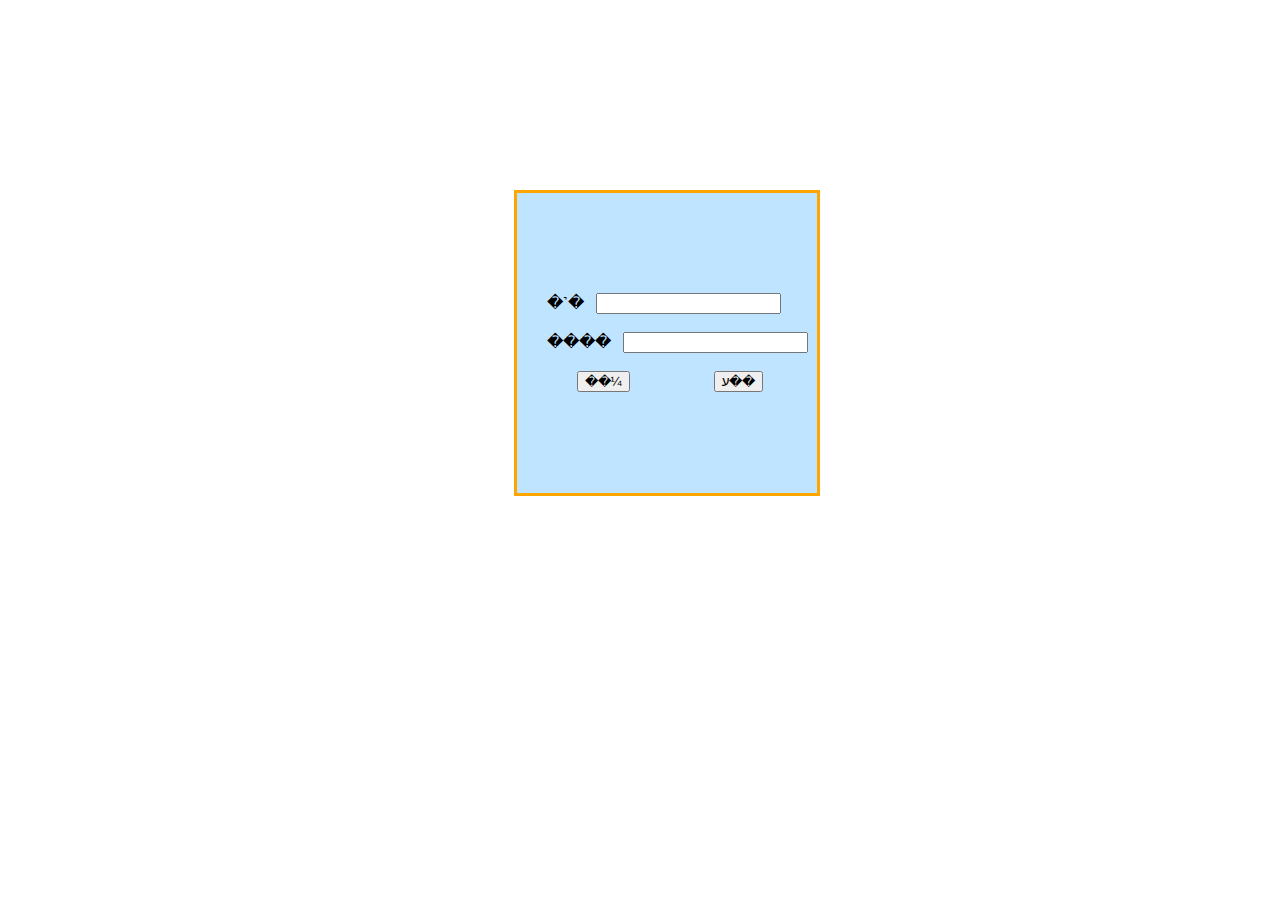
==== Login.html @ 23542758 "Add files via upload" ====
<!DOCTYPE html>
<html>
    <head>
        <meta carset="utf-8" />
        <title>Web</title>
        <style>
            /*button{
                    margin-left:30px;
                }*/
            #btn {
                margin-left: 30px;
            }

            #btn1 {
                margin-left: 80px;
            }

            .fream {
                /*width: 50%;
                    height: 50%;*/
                margin-left: 40%;
                margin-top: 15%;
                border: 3px solid orange;
                width: 300px;
                height: 300px;
                background: #8ccfff8f;
            }

            .fream1 {
                /*border:3px solid red;
                    width:300px;
                    height:300px;*/
                margin-left: 30px;
                margin-top: 100px;
            }

            #error {
                color: red;
                margin-left: 30px;
                font-family: ����;
                font-weight: bold;
            }
        </style>
</head>
    <body>
        <div class="fream">
            <div class="fream1">
                <!--<form action="#" method="post"> </form>-->
                �˺�&nbsp;&nbsp;&nbsp;<input type="text" name="name" id="user" /><br /><br />
                ����&nbsp;&nbsp;&nbsp;<input type="password" name="name1" id="pwd" /><br /><br />
                <!--<input type="button" name="name" value="��¼" />
                <input type="button" name="name" value="ע��" id="zhuce" />
                -->

                <button id="btn" class="login">��¼</button>  <!--onclick="isNull()"-->
                <button id="btn1" class="sign">ע��</button><br />
                <span id="error"></span>

            </div>
        </div>

        <!--<form action="http://baidu.com" method="get">
            ����<input type="text" name="name" value="" />
            <input type="submit" name="submit" value="�ύ" />
            </form>
        -->
        <script>

            /* var login = document.getElementById('btn');

             But.onclick = function () {
                 if (input == '' || input1 == '') {
                     alter("�˺Ż����벻��ΪNull");
                 }
             }



             var isNull = function () {
                 var user1 = document.getElementById('user').value;
                 if (user1 == '') {
                     window.alert("�˺Ż����벻��ΪNull");
                 }
             }

             login.addEventListener('click', function () {
                 isNull();
             })

             */

            var login = document.getElementById('btn');

            login.onclick = function () {
                var user = document.getElementById('user').value;
                var pwd = document.getElementById('pwd').value;

                if (user == '' || user == null) {
                    document.getElementById('error').innerHTML = "����д�˺�";
                } else if (pwd == '' || pwd == null) {
                    //window.alert('���벻��ΪNull');
                    document.getElementById('error').innerHTML = "����д����";
                } else {
                    document.getElementById('error').innerHTML = "ϵͳ���ڲ���";
                }

            }

                    //window.location.href = "127.0.0.1?u_id=" + user + "&u_pwd=" + pwd;
                    //document.location.href   ��ǰҳ��
        </script>

    </body>
</html>
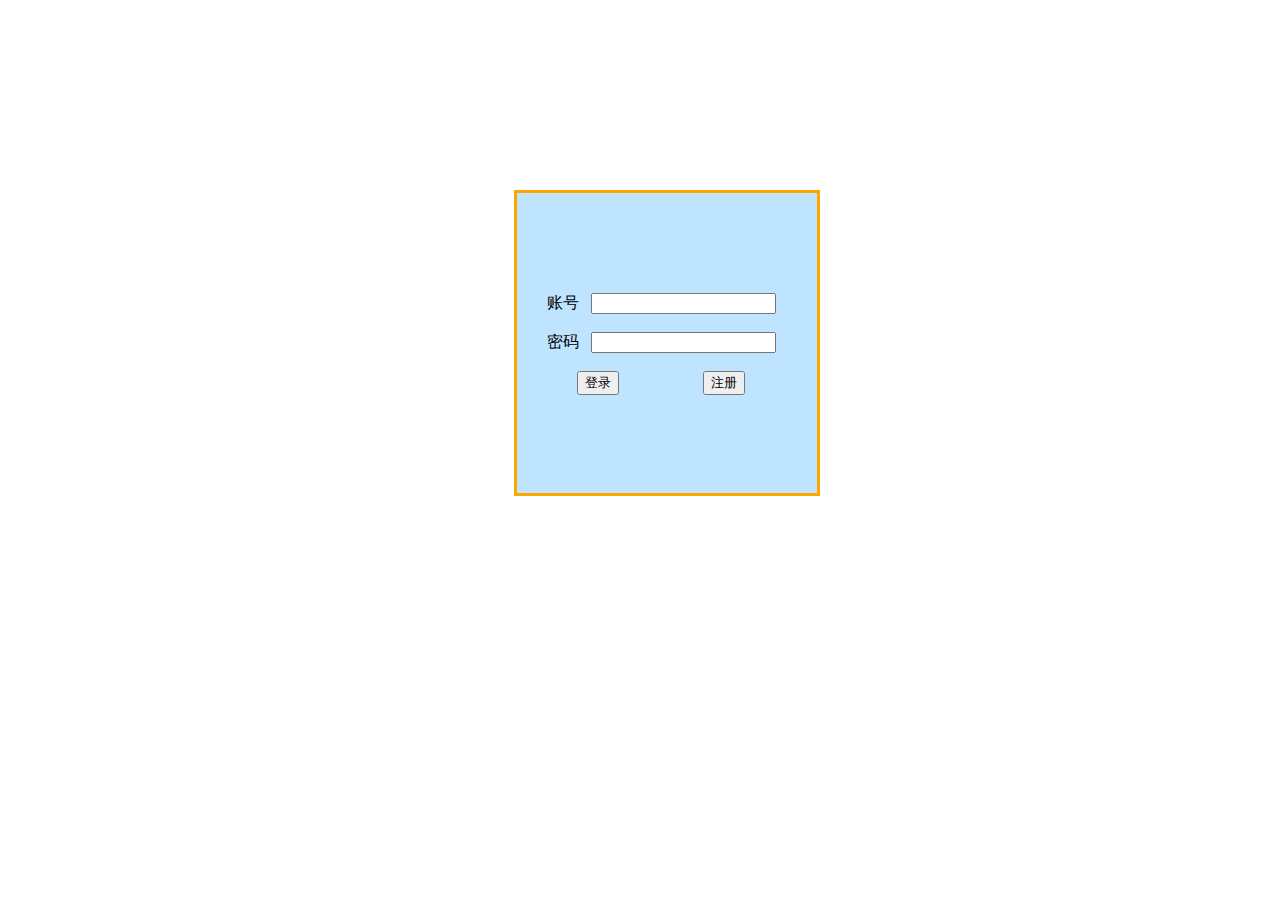
==== commit cf517393: "Update Login.html" ====
--- a/Login.html
+++ b/Login.html
@@ -1,7 +1,7 @@
 <!DOCTYPE html>
 <html>
     <head>
-        <meta carset="utf-8" />
+        <meta charset="utf-8" />
         <title>Web</title>
         <style>
             /*button{
@@ -37,7 +37,7 @@
             #error {
                 color: red;
                 margin-left: 30px;
-                font-family: ����;
+                font-family: 楷体;
                 font-weight: bold;
             }
         </style>
@@ -46,22 +46,22 @@
         <div class="fream">
             <div class="fream1">
                 <!--<form action="#" method="post"> </form>-->
-                �˺�&nbsp;&nbsp;&nbsp;<input type="text" name="name" id="user" /><br /><br />
-                ����&nbsp;&nbsp;&nbsp;<input type="password" name="name1" id="pwd" /><br /><br />
-                <!--<input type="button" name="name" value="��¼" />
-                <input type="button" name="name" value="ע��" id="zhuce" />
+                账号&nbsp;&nbsp;&nbsp;<input type="text" name="name" id="user" /><br /><br />
+                密码&nbsp;&nbsp;&nbsp;<input type="password" name="name1" id="pwd" /><br /><br />
+                <!--<input type="button" name="name" value="登录" />
+                <input type="button" name="name" value="注册" id="zhuce" />
                 -->
 
-                <button id="btn" class="login">��¼</button>  <!--onclick="isNull()"-->
-                <button id="btn1" class="sign">ע��</button><br />
+                <button id="btn" class="login">登录</button>  <!--onclick="isNull()"-->
+                <button id="btn1" class="sign">注册</button><br />
                 <span id="error"></span>
 
             </div>
         </div>
 
         <!--<form action="http://baidu.com" method="get">
-            ����<input type="text" name="name" value="" />
-            <input type="submit" name="submit" value="�ύ" />
+            数字<input type="text" name="name" value="" />
+            <input type="submit" name="submit" value="提交" />
             </form>
         -->
         <script>
@@ -70,7 +70,7 @@
 
              But.onclick = function () {
                  if (input == '' || input1 == '') {
-                     alter("�˺Ż����벻��ΪNull");
+                     alter("账号或密码不能为Null");
                  }
              }
 
@@ -79,7 +79,7 @@
              var isNull = function () {
                  var user1 = document.getElementById('user').value;
                  if (user1 == '') {
-                     window.alert("�˺Ż����벻��ΪNull");
+                     window.alert("账号或密码不能为Null");
                  }
              }
 
@@ -96,19 +96,19 @@
                 var pwd = document.getElementById('pwd').value;
 
                 if (user == '' || user == null) {
-                    document.getElementById('error').innerHTML = "����д�˺�";
+                    document.getElementById('error').innerHTML = "请填写账号";
                 } else if (pwd == '' || pwd == null) {
-                    //window.alert('���벻��ΪNull');
-                    document.getElementById('error').innerHTML = "����д����";
+                    //window.alert('密码不能为Null');
+                    document.getElementById('error').innerHTML = "请填写密码";
                 } else {
-                    document.getElementById('error').innerHTML = "ϵͳ���ڲ���";
+                    document.getElementById('error').innerHTML = "系统正在测试";
                 }
 
             }
 
                     //window.location.href = "127.0.0.1?u_id=" + user + "&u_pwd=" + pwd;
-                    //document.location.href   ��ǰҳ��
+                    //document.location.href   当前页面
         </script>
 
     </body>
-</html>+</html>
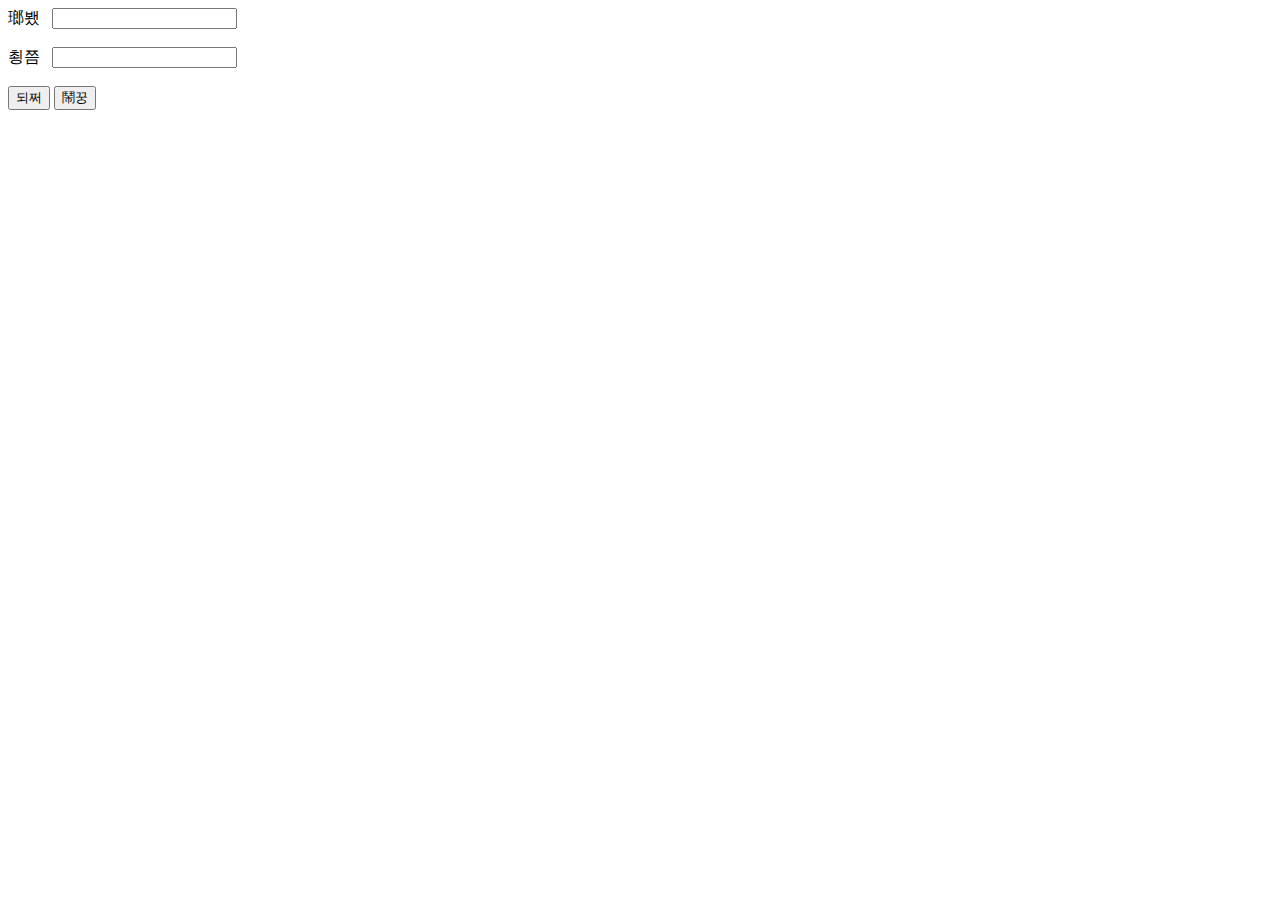
==== commit 71ad951f: "Update Login.html" ====
--- a/Login.html
+++ b/Login.html
@@ -2,113 +2,23 @@
 <html>
     <head>
         <meta charset="utf-8" />
-        <title>Web</title>
-        <style>
-            /*button{
-                    margin-left:30px;
-                }*/
-            #btn {
-                margin-left: 30px;
-            }
-
-            #btn1 {
-                margin-left: 80px;
-            }
-
-            .fream {
-                /*width: 50%;
-                    height: 50%;*/
-                margin-left: 40%;
-                margin-top: 15%;
-                border: 3px solid orange;
-                width: 300px;
-                height: 300px;
-                background: #8ccfff8f;
-            }
-
-            .fream1 {
-                /*border:3px solid red;
-                    width:300px;
-                    height:300px;*/
-                margin-left: 30px;
-                margin-top: 100px;
-            }
-
-            #error {
-                color: red;
-                margin-left: 30px;
-                font-family: 楷体;
-                font-weight: bold;
-            }
-        </style>
+        <title>되쩌썹충</title>
+        <link href="./css/Login.css" rel="stylesheet" type="text/css" />
+        <link href="./img/love.ico" rel="icon" type="image/x-icon" />
 </head>
     <body>
         <div class="fream">
-            <div class="fream1">
-                <!--<form action="#" method="post"> </form>-->
-                账号&nbsp;&nbsp;&nbsp;<input type="text" name="name" id="user" /><br /><br />
-                密码&nbsp;&nbsp;&nbsp;<input type="password" name="name1" id="pwd" /><br /><br />
-                <!--<input type="button" name="name" value="登录" />
-                <input type="button" name="name" value="注册" id="zhuce" />
-                -->
-
-                <button id="btn" class="login">登录</button>  <!--onclick="isNull()"-->
-                <button id="btn1" class="sign">注册</button><br />
+            <div class="fream1">              
+                瑯뵀&nbsp;&nbsp;&nbsp;<input type="text" name="name" id="user" /><br /><br />
+                쵱쯤&nbsp;&nbsp;&nbsp;<input type="password" name="name1" id="pwd" /><br /><br />
+              
+                <button id="btn" class="login">되쩌</button>  <!--onclick="isNull()"-->
+                <button id="btn1" class="sign">鬧꿍</button><br />
                 <span id="error"></span>
 
             </div>
-        </div>
+        </div> 
 
-        <!--<form action="http://baidu.com" method="get">
-            数字<input type="text" name="name" value="" />
-            <input type="submit" name="submit" value="提交" />
-            </form>
-        -->
-        <script>
-
-            /* var login = document.getElementById('btn');
-
-             But.onclick = function () {
-                 if (input == '' || input1 == '') {
-                     alter("账号或密码不能为Null");
-                 }
-             }
-
-
-
-             var isNull = function () {
-                 var user1 = document.getElementById('user').value;
-                 if (user1 == '') {
-                     window.alert("账号或密码不能为Null");
-                 }
-             }
-
-             login.addEventListener('click', function () {
-                 isNull();
-             })
-
-             */
-
-            var login = document.getElementById('btn');
-
-            login.onclick = function () {
-                var user = document.getElementById('user').value;
-                var pwd = document.getElementById('pwd').value;
-
-                if (user == '' || user == null) {
-                    document.getElementById('error').innerHTML = "请填写账号";
-                } else if (pwd == '' || pwd == null) {
-                    //window.alert('密码不能为Null');
-                    document.getElementById('error').innerHTML = "请填写密码";
-                } else {
-                    document.getElementById('error').innerHTML = "系统正在测试";
-                }
-
-            }
-
-                    //window.location.href = "127.0.0.1?u_id=" + user + "&u_pwd=" + pwd;
-                    //document.location.href   当前页面
-        </script>
-
+       <script src="./js/Login.js"></script>
     </body>
 </html>
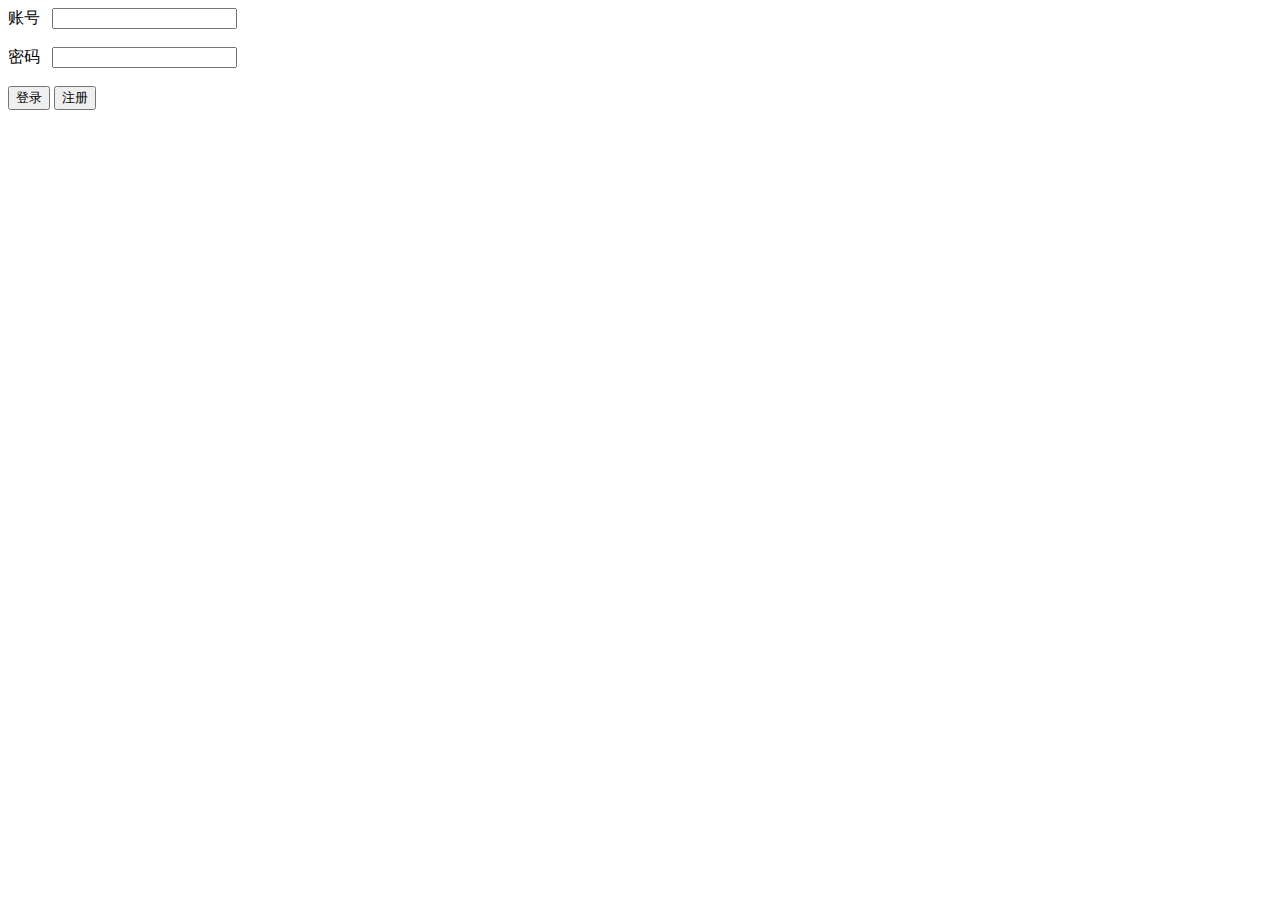
==== commit 32d8250a: "Update Login.html" ====
--- a/Login.html
+++ b/Login.html
@@ -2,18 +2,18 @@
 <html>
     <head>
         <meta charset="utf-8" />
-        <title>되쩌썹충</title>
+        <title>登录界面</title>
         <link href="./css/Login.css" rel="stylesheet" type="text/css" />
         <link href="./img/love.ico" rel="icon" type="image/x-icon" />
 </head>
     <body>
         <div class="fream">
             <div class="fream1">              
-                瑯뵀&nbsp;&nbsp;&nbsp;<input type="text" name="name" id="user" /><br /><br />
-                쵱쯤&nbsp;&nbsp;&nbsp;<input type="password" name="name1" id="pwd" /><br /><br />
+                账号&nbsp;&nbsp;&nbsp;<input type="text" name="name" id="user" /><br /><br />
+                密码&nbsp;&nbsp;&nbsp;<input type="password" name="name1" id="pwd" /><br /><br />
               
-                <button id="btn" class="login">되쩌</button>  <!--onclick="isNull()"-->
-                <button id="btn1" class="sign">鬧꿍</button><br />
+                <button id="btn" class="login">登录</button>  <!--onclick="isNull()"-->
+                <button id="btn1" class="sign">注册</button><br />
                 <span id="error"></span>
 
             </div>
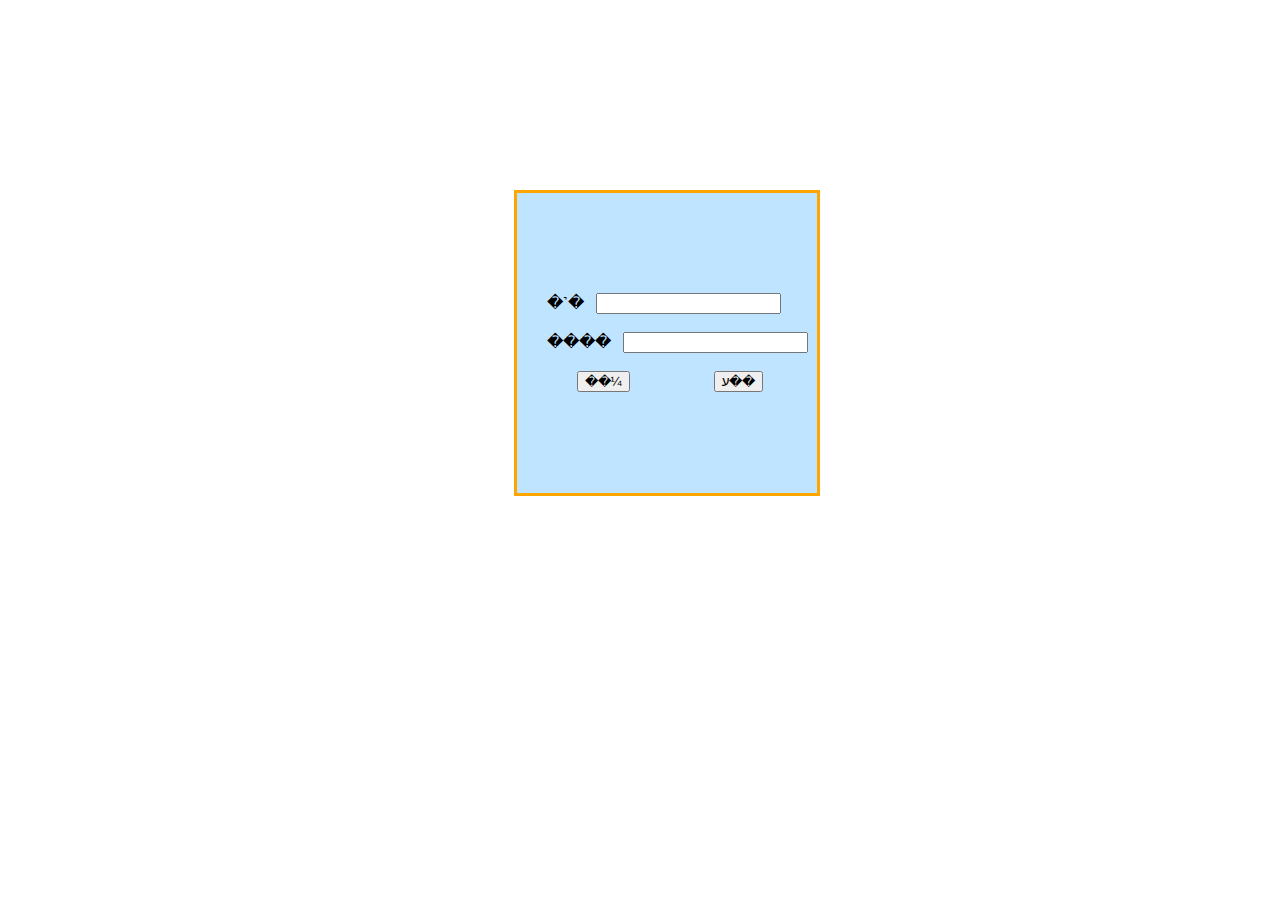
==== commit 5c530eb7: "Add files via upload" ====
--- a/Login.html
+++ b/Login.html
@@ -1,24 +1,24 @@
 <!DOCTYPE html>
 <html>
     <head>
-        <meta charset="utf-8" />
-        <title>登录界面</title>
-        <link href="./css/Login.css" rel="stylesheet" type="text/css" />
+        <meta carset="utf-8" />
+        <title>��¼����</title>
+        <link href="./css/login.css" rel="stylesheet" type="text/css" />
         <link href="./img/love.ico" rel="icon" type="image/x-icon" />
 </head>
     <body>
         <div class="fream">
             <div class="fream1">              
-                账号&nbsp;&nbsp;&nbsp;<input type="text" name="name" id="user" /><br /><br />
-                密码&nbsp;&nbsp;&nbsp;<input type="password" name="name1" id="pwd" /><br /><br />
+                �˺�&nbsp;&nbsp;&nbsp;<input type="text" name="name" id="user" /><br /><br />
+                ����&nbsp;&nbsp;&nbsp;<input type="password" name="name1" id="pwd" /><br /><br />
               
-                <button id="btn" class="login">登录</button>  <!--onclick="isNull()"-->
-                <button id="btn1" class="sign">注册</button><br />
+                <button id="btn" class="login">��¼</button>  <!--onclick="isNull()"-->
+                <button id="btn1" class="sign">ע��</button><br />
                 <span id="error"></span>
 
             </div>
         </div> 
 
-       <script src="./js/Login.js"></script>
+       <script src="./js/login.js"></script>
     </body>
-</html>
+</html>--- a/css/login.css
+++ b/css/login.css
@@ -0,0 +1,29 @@
+#btn {
+    margin-left: 30px;
+}
+
+#btn1 {
+    margin-left: 80px;
+}
+
+.fream {
+    margin-left: 40%;
+    margin-top: 15%;
+    border: 3px solid orange;
+    width: 300px;
+    height: 300px;
+    background: #8ccfff8f;
+}
+
+.fream1 {
+    margin-left: 30px;
+    margin-top: 100px;
+}
+
+#error {
+    color: red;
+    margin-left: 30px;
+    font-family: ����;
+    font-weight: bold;
+}
+
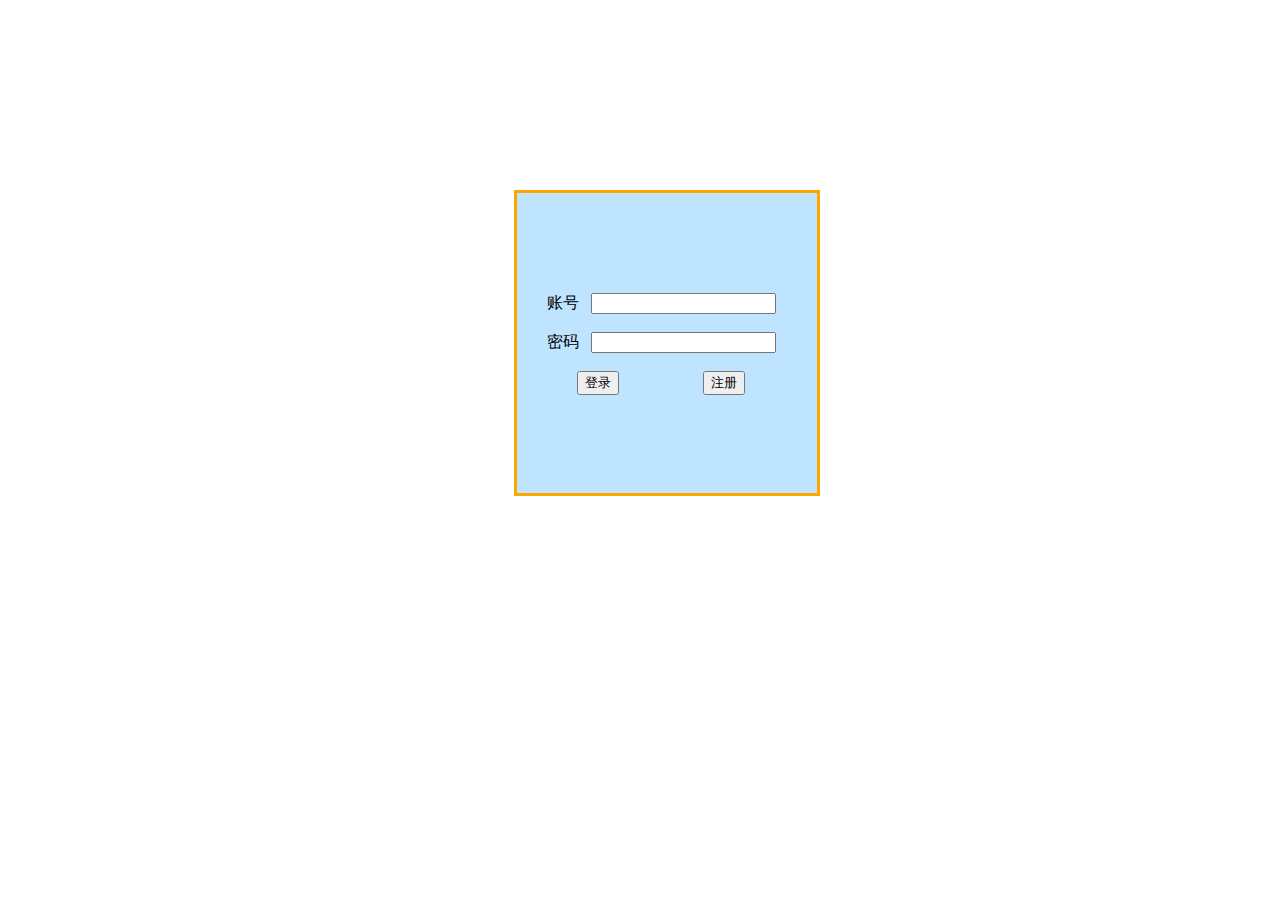
==== commit 19c87d79: "Update Login.html" ====
--- a/Login.html
+++ b/Login.html
@@ -1,19 +1,19 @@
 <!DOCTYPE html>
 <html>
     <head>
-        <meta carset="utf-8" />
-        <title>��¼����</title>
+        <meta charset="utf-8" />
+        <title>登录界面</title>
         <link href="./css/login.css" rel="stylesheet" type="text/css" />
         <link href="./img/love.ico" rel="icon" type="image/x-icon" />
 </head>
     <body>
         <div class="fream">
             <div class="fream1">              
-                �˺�&nbsp;&nbsp;&nbsp;<input type="text" name="name" id="user" /><br /><br />
-                ����&nbsp;&nbsp;&nbsp;<input type="password" name="name1" id="pwd" /><br /><br />
+                账号&nbsp;&nbsp;&nbsp;<input type="text" name="name" id="user" /><br /><br />
+                密码&nbsp;&nbsp;&nbsp;<input type="password" name="name1" id="pwd" /><br /><br />
               
-                <button id="btn" class="login">��¼</button>  <!--onclick="isNull()"-->
-                <button id="btn1" class="sign">ע��</button><br />
+                <button id="btn" class="login">登录</button>  <!--onclick="isNull()"-->
+                <button id="btn1" class="sign">注册</button><br />
                 <span id="error"></span>
 
             </div>
@@ -21,4 +21,4 @@
 
        <script src="./js/login.js"></script>
     </body>
-</html>+</html>
